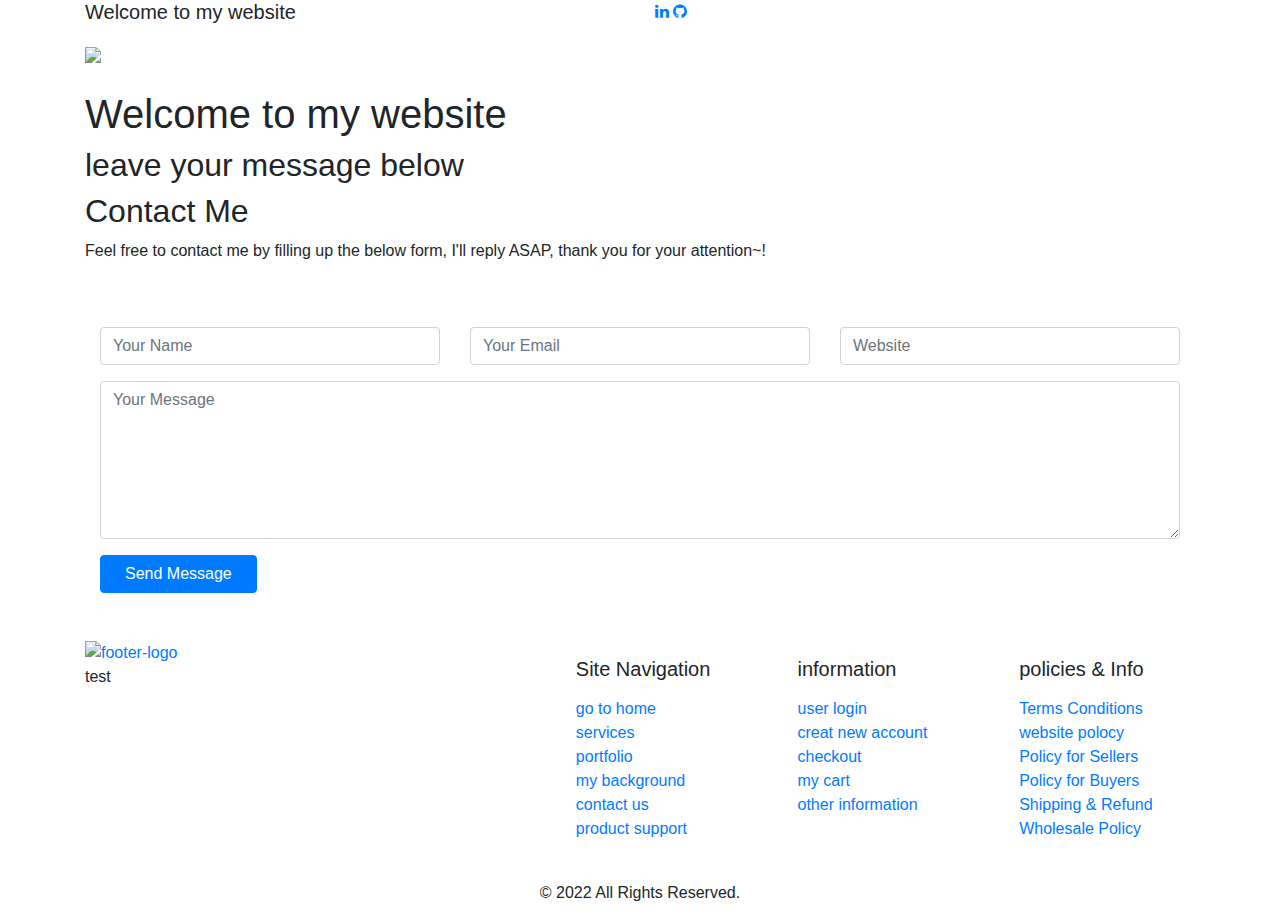
==== contact.html @ 8f7cdcd6 "Add main page html" ====
<!doctype html>
<html lang="en">
  <head>
    <!-- Required meta tags -->
    <meta charset="utf-8">
    <meta name="viewport" content="width=device-width, initial-scale=1, shrink-to-fit=no">
    <meta name="description" content="">
    <meta name="author" content="">
    <title>Personal Website</title>
    <!-- Bootstrap CSS -->
    <link rel="stylesheet" href="https://maxcdn.bootstrapcdn.com/bootstrap/4.0.0/css/bootstrap.min.css" integrity="sha384-Gn5384xqQ1aoWXA+058RXPxPg6fy4IWvTNh0E263XmFcJlSAwiGgFAW/dAiS6JXm" crossorigin="anonymous">
    <link href="https://fonts.googleapis.com/css?family=Montserrat:100,200,300,400,500,600,700" rel="stylesheet">
    <link href="https://cdnjs.cloudflare.com/ajax/libs/font-awesome/4.7.0/css/font-awesome.css" rel="stylesheet">
    <link rel="stylesheet" href="css/animate.css">
    <link rel="stylesheet" href="css/main.css">
    
  </head>
  <body>
   <div class="top-container">
    <div class="container">
        <div class="row">
          <!--Bootstrap grip-->
            <div class="col-sm-6 col-5 col1">
                <h5>Welcome to my website</h5>
            </div>
            <div class="col-sm-6 col-7 col2">
                <div class="row">
                   <div class="col-sm-12">
                    <!--Icon from https://fontawesome.com/v4/icons/-->
                      <a href="https://www.linkedin.com/in/paul-wong-0177a5204/" title="linkedin"><i class="fa fa-linkedin" aria-hidden="true"></i></a>
                      <a href="https://github.com/PaulWong1018"><i class="fa fa-github" aria-hidden="true" title="github"></i></a>
                   </div>
                </div>
            </div>
        </div>
    </div>
   </div>
    <!-- Navigation -->
    <nav id="myHeader" class="header navbar navbar-expand-lg navbar-dark">
      <div class="container">
        <a class="navbar-brand" href="index.html"><img src="images/logo.png" alt="logo"></a>
        <button class="navbar-toggler" type="button" data-toggle="collapse" data-target="#navbarResponsive" aria-controls="navbarResponsive" aria-expanded="false" aria-label="Toggle navigation">
          <span class="navbar-toggler-icon"></span>
        </button>
        <div class="collapse navbar-collapse" id="navbarResponsive">
          <ul class="navbar-nav ml-auto">
            <li class="nav-item">
              <a class="nav-link" href="index.html">Home</a>
            </li>
            <li class="nav-item">
              <a class="nav-link" href="services.html">my services</a>
            </li>
            <li class="nav-item">
              <a class="nav-link" href="portfolio.html">portfolio</a>
            </li>
            <li class="nav-item">
              <a class="nav-link" href="myBackground.html">my background</a>
            </li>
            <li class="nav-item active">
              <a class="nav-link" href="contact.html">Contact
                <span class="sr-only">(current)</span>
              </a>
            </li>
          </ul>
        </div>
      </div>
    </nav>

    <header class="banner">
         <div class="gradient"></div>
          <div class="container">
              <div class="row">
                 <div class="col-sm-12 heading">
                    <h1 data-aos="fade-right" data-aos-delay="300">Welcome to my website</h1>
                    <h2 data-aos="fade-left" data-aos-delay="300">leave your message below</h2>
                 </div>  
              </div>
          </div>
    </header>

<!-- Contact section Start -->
<div id="contact">
  <div class="container">
  <h2>Contact Me</h2>
  <div class="row">
     <div class="col-md-12" data-aos="fade-up" data-aos-duration="800">
      <p>
        Feel free to contact me by filling up the below form, I'll reply ASAP, thank you for your attention~!
      </p>
     </div>
  </div>
     <div class="container py-5">
      <div class="row" data-aos="fade-up" data-aos-duration="800">
          <div class="col-md-12">
              <form>
                  <div class="form-group row">
                      <div class="col-sm-4">
                          <input type="text" class="form-control" placeholder="Your Name" required>
                      </div>
                          <div class="col-sm-4">
                          <input type="text" class="form-control" placeholder="Your Email" required>
                      </div>
                      <div class="col-sm-4">
                          <input type="text" class="form-control" placeholder="Website" required>
                      </div>
                  </div>
                  <div class="form-group row">
                      <div class="col-xs-12 col-md-12">
                          <textarea type="text" class="form-control" placeholder="Your Message" rows="6" required></textarea>
                      </div>
                  </div>
                  <button type="submit" class="btn btn-primary px-4">Send Message</button>
              </form>
          </div>
      </div>
     </div>
  </div>
</div>

<!-- Contact section End -->

<!-- Footer -->
<footer class="page-footer">
  <div class="gradient"></div>
    <!-- Footer Links -->
    <div class="container text-center text-md-left">

      <!-- Grid row -->
      <div class="row">

        <!-- Grid column -->
        <div class="col-lg-5 col-md-12 col-12 content">

          <!-- Content -->
          <a href="index.html"><img src="images/logo.png" alt="footer-logo"></a>
          <p>
            test
          </p>

        </div>
        <!-- Grid column -->

        <!-- Grid column -->
        <div class="col-lg-2 col-md-4 mx-auto">

          <!-- Links -->
          <h5 class="mt-3 mb-3">Site Navigation</h5>

          <ul class="list-unstyled">
            <li>
              <a href="index.html">go to home</a>
            </li>
            <li>
              <a href="services.html">services</a>
            </li>
            <li>
              <a href="portfolio.html">portfolio</a>
            </li>
            <li>
              <a href="myBackground.html">my background</a>
            </li>
            <li>
              <a href="contact.html">contact us</a>
            </li>
            <li>
              <a href="#!">product support</a>
            </li>
          </ul>
        </div>
        <!-- Grid column -->

        <!-- Grid column -->
        <div class="col-lg-2 col-md-4 mx-auto">

          <!-- Links -->
          <h5 class="mt-3 mb-3">information</h5>

          <ul class="list-unstyled">
            <li>
              <a href="#!">user login</a>
            </li>
            <li>
              <a href="#!">creat new account</a>
            </li>
            <li>
              <a href="#!">checkout</a>
            </li>
            <li>
              <a href="#!">my cart</a>
            </li>
            <li>
              <a href="#!">other information</a>
            </li>
          </ul>

        </div>
        <!-- Grid column -->

        <!-- Grid column -->
        <div class="col-lg-2 col-md-4 mx-auto">


          <!-- Links -->
          <h5 class="mt-3 mb-3">policies & Info</h5>

          <ul class="list-unstyled">
            <li>
              <a href="#!">Terms Conditions</a>
            </li>
            <li>
              <a href="#!">website polocy</a>
            </li>
            <li>
              <a href="#!">Policy for Sellers  </a>
            </li>
            <li>
              <a href="#!">Policy for Buyers</a>
            </li>
            <li>
              <a href="#!">Shipping & Refund </a>
            </li>
            <li>
              <a href="#!">Wholesale Policy</a>
            </li>
          </ul>

        </div>
        <!-- Grid column -->

      </div>
      <!-- Grid row -->

    </div>
    <!-- Footer Links -->
    <br/>
    <!-- Copyright -->
    <div class="footer-copyright text-center">
       <p>© 2022 All Rights Reserved.</p>
    </div>
    <!-- Copyright -->

</footer>
<!-- Footer -->

   
    <!-- jQuery first, then Popper.js, then Bootstrap JS -->
    <script src="https://code.jquery.com/jquery-3.2.1.slim.min.js" integrity="sha384-KJ3o2DKtIkvYIK3UENzmM7KCkRr/rE9/Qpg6aAZGJwFDMVNA/GpGFF93hXpG5KkN" crossorigin="anonymous"></script>
    <script src="https://cdnjs.cloudflare.com/ajax/libs/popper.js/1.12.9/umd/popper.min.js" integrity="sha384-ApNbgh9B+Y1QKtv3Rn7W3mgPxhU9K/ScQsAP7hUibX39j7fakFPskvXusvfa0b4Q" crossorigin="anonymous"></script>
    <script src="https://maxcdn.bootstrapcdn.com/bootstrap/4.0.0/js/bootstrap.min.js" integrity="sha384-JZR6Spejh4U02d8jOt6vLEHfe/JQGiRRSQQxSfFWpi1MquVdAyjUar5+76PVCmYl" crossorigin="anonymous"></script>
    <!-- Custom JavaScript -->
    <script src="js/animate.js"></script>
    <script src="js/custom.js"></script>
<script>
$('.carousel').carousel({
  interval: 2000
})
    
window.onscroll = function() {myFunction()};

var header = document.getElementById("myHeader");
var sticky = header.offsetTop;

function myFunction() {
  if (window.pageYOffset > sticky) {
    header.classList.add("sticky");
  } else {
    header.classList.remove("sticky");
  }
}
</script>
  </body>
</html>
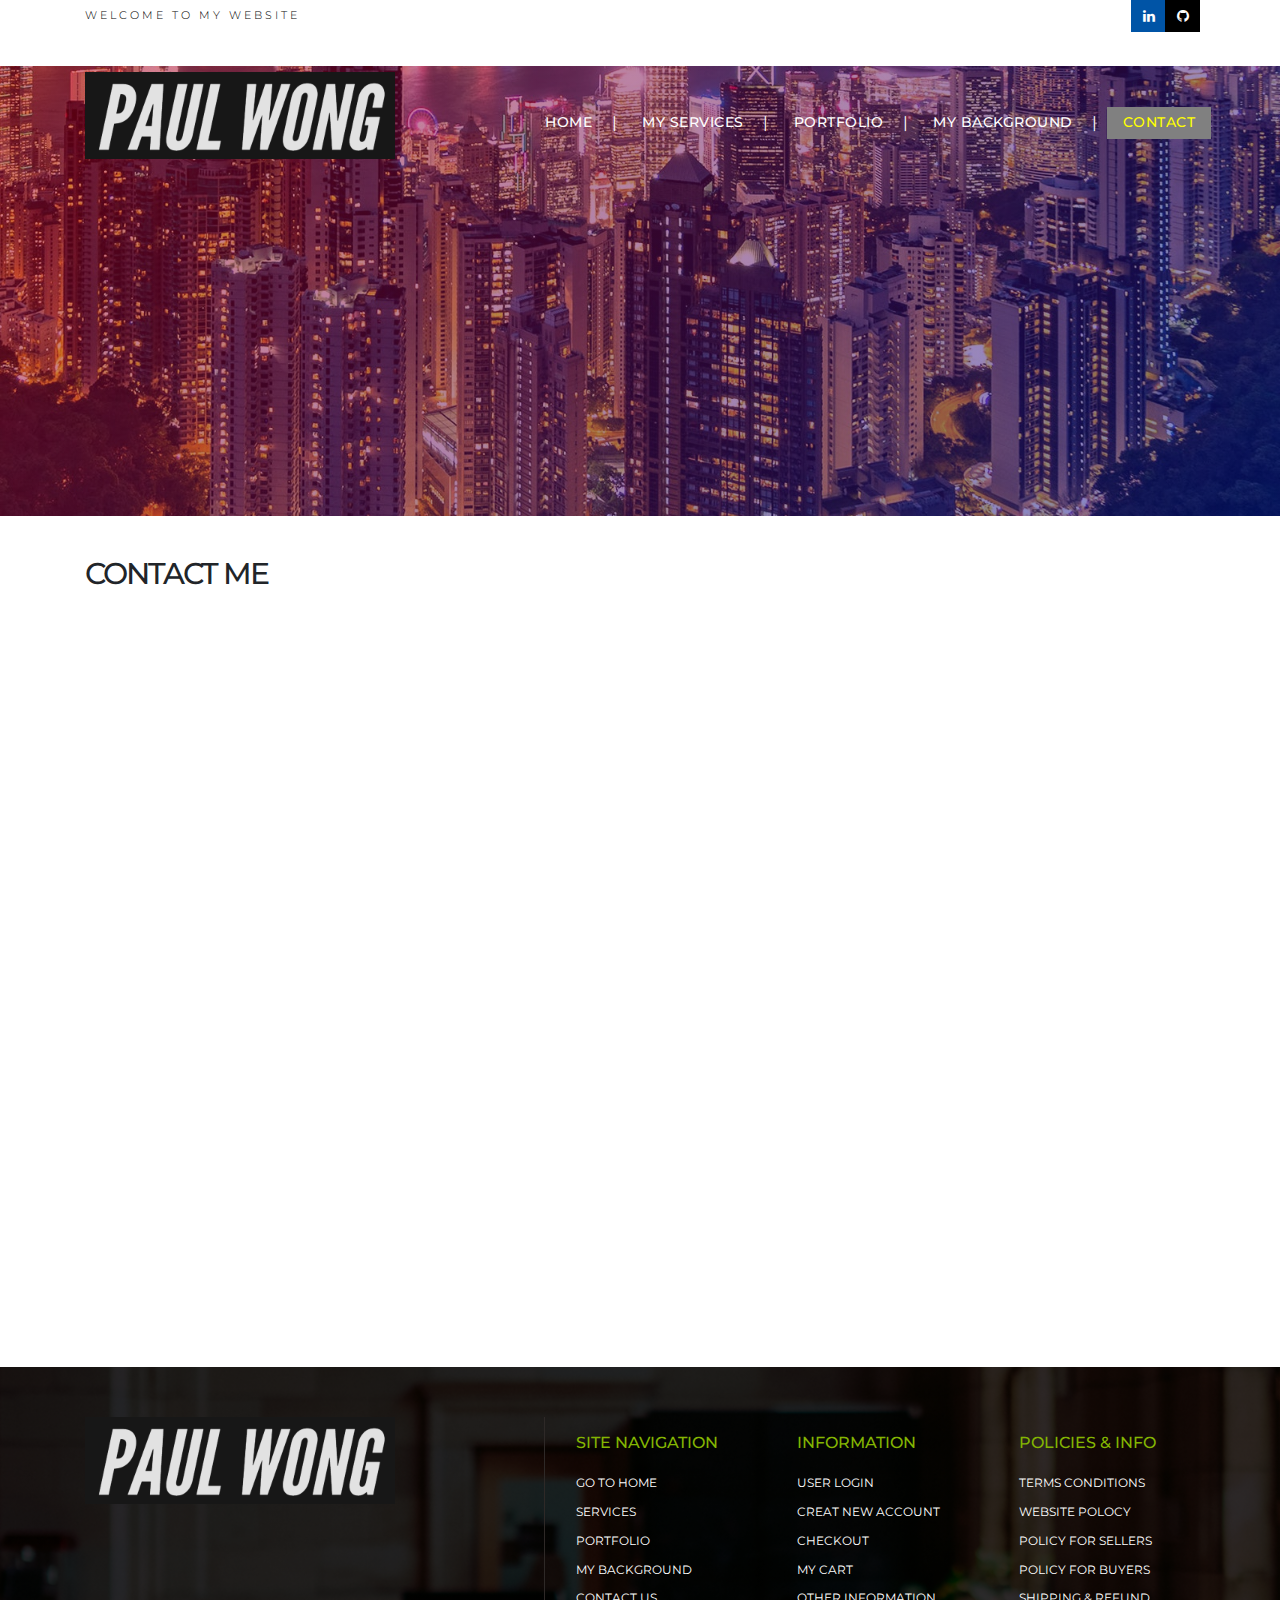
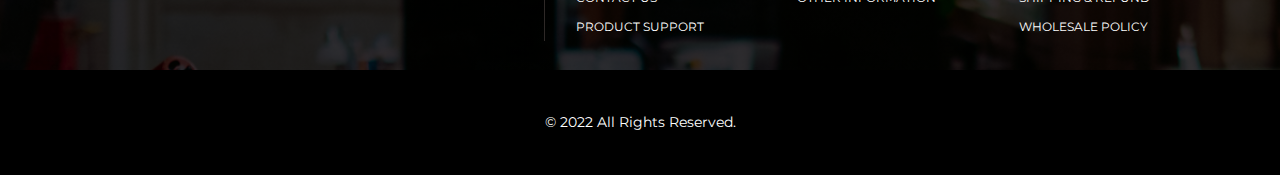
==== commit eeb9f823: "Add files via upload" ====
--- a/contact.html
+++ b/contact.html
@@ -133,9 +133,7 @@
 
           <!-- Content -->
           <a href="index.html"><img src="images/logo.png" alt="footer-logo"></a>
-          <p>
-            test
-          </p>
+          <p> </p>
 
         </div>
         <!-- Grid column -->
--- a/css/main.css
+++ b/css/main.css
@@ -0,0 +1,1478 @@
+*{-webkit-box-sizing:border-box;-moz-box-sizing:border-box;box-sizing:border-box}
+*:before,*:after{-webkit-box-sizing:border-box;-moz-box-sizing:border-box;box-sizing:border-box}
+body {width: 100%;margin: 0px;padding: 0px;font-size: 16px;line-height: 1.8;overflow-x: hidden;background-color: #fff;font-family: 'Montserrat', sans-serif;}
+body,
+html { height: 100%;}
+.btn:focus,.btn:active {outline: none !important;box-shadow: none;}
+h1,h2,h3,h4,h5,h6,ul {margin:0px;padding:0px}
+ul {list-style-type: none;margin: 0;padding: 0;display: block;}
+li { display: inline-block;}
+a {cursor: pointer;}
+a:hover {text-decoration: none;}
+textarea {resize: none;}
+::-webkit-input-placeholder { /* Chrome/Opera/Safari */
+  color: #fff;
+  font-weight: 300;
+  font-size:13px;
+  text-transform: uppercase;
+  font-style: normal;
+  font-family: 'Montserrat', sans-serif;
+}
+::-moz-placeholder { /* Firefox 19+ */
+  color: #fff;
+  font-weight: 300;
+  font-size:13px;
+  text-transform: uppercase;
+  font-style: normal;
+  font-family: 'Montserrat', sans-serif;
+}
+:-ms-input-placeholder { /* IE 10+ */
+  color: #fff;
+  font-weight: 300;
+  font-size:13px;
+  text-transform: uppercase;
+  font-style: normal;
+  font-family: 'Montserrat', sans-serif;
+}
+:-moz-placeholder { /* Firefox 18- */
+  color: #fff;
+  font-weight: 300;
+  font-size:13px;
+  text-transform: uppercase;
+  font-style: normal;
+  font-family: 'Montserrat', sans-serif;
+}
+::placeholder {
+  color: #fff;
+  font-weight: 300;
+  font-size:13px;
+  text-transform: uppercase;
+  font-style: normal;
+  font-family: 'Montserrat', sans-serif;
+}
+/*==============================
+      // Nav-bar Styles //
+==============================*/
+nav {z-index: 999;transition: all 0.3s;}
+.navbar {padding: 50px 0;z-index: 9999;}
+.navbar-brand {margin-top: -15px;}
+.navbar-dark .navbar-nav .active>.nav-link {color: rgb(255, 255, 0); background: grey;}
+.navbar-expand-lg .navbar-nav .nav-link {color: #fff;font-size: 14px;padding-right: 25px;padding-left: 25px;padding: .2rem 1rem;font-weight: 500;text-transform: uppercase;}
+.navbar-dark .navbar-nav .nav-link:hover {color: rgb(255, 255, 0);}
+.navbar-dark .navbar-nav .active:after {display: none;}
+.navbar-dark .navbar-nav li:last-child:after { display: none;}
+.navbar-dark .navbar-nav li:last-child {margin-right: -25px;}
+.navbar-expand-lg .navbar-nav li {position: relative;padding: 0 9px;letter-spacing: 0.5px;}
+.navbar-expand-lg .navbar-nav li:after {
+    content: ' \007C';
+    color: #fff;
+    float: right;
+    position: absolute;
+    top: 2px;
+    right: 0;
+}
+.sticky {
+    position: fixed;
+    top: 0;
+    width: 100%;
+    -webkit-transition: all .3s ease-in-out;
+    -moz-transition: all .3s ease-in-out;
+    -ms-transition: all .3s ease-in-out;
+    -o-transition: all .3s ease-in-out;
+    transition: all .3s ease-in-out;
+}
+
+/*sticky nav-bar background color*/
+
+.sticky {
+    background: #171717;
+    padding: 15px 0;
+}
+.top-container {
+    z-index: 99;
+    position: relative;
+    background-color: #ffffff;
+}
+select {
+  -webkit-appearance: none;
+  -moz-appearance: none;
+  appearance: none;
+  /* Some browsers will not display the caret when using calc, so we put the fallback first */ 
+  background: url("http://cdn1.iconfinder.com/data/icons/cc_mono_icon_set/blacks/16x16/br_down.png") white no-repeat 98.5% !important; /* !important used for overriding all other customisations */
+  background: url("http://cdn1.iconfinder.com/data/icons/cc_mono_icon_set/blacks/16x16/br_down.png") white no-repeat calc(100% - 10px) !important; /* Better placement regardless of input width */
+}
+.col1 {text-align: left;}
+.col2 {text-align: right;}
+.top-container .col1 h5 {font-weight: 300;color: #000000;font-size: 11px;padding: 9px 0;letter-spacing: 3px;text-transform: uppercase;}
+.top-container .col2 .fa {width: 35px;height: 32px;vertical-align: middle;text-align: center;color: #fff;font-size: 14px;padding: 9px 0;margin-right: -5px;}
+
+.top-container .col2 .fa-linkedin {background: #0054a6;}
+.top-container .col2 .fa-linkedin:hover {background: #93c6f8;}
+
+.top-container .col2 .fa-github {background: #000000;}
+.top-container .col2 .fa-github:hover {background: #888}
+/*==============================
+      // carousel Styles //
+==============================*/
+header .carousel {margin-top: -177px;}
+header .carousel-item img {
+    height: 840px;
+    width: 100%;
+    min-height: 300px;
+    z-index: 9;
+    object-fit: cover;
+    background-repeat: no-repeat;
+    background-position: bottom;
+    -webkit-background-size: cover;
+    -moz-background-size: cover;
+    -o-background-size: cover;
+    background-size: cover;
+    position: relative;
+}
+header .gradient {
+    background: -moz-linear-gradient(-45deg, rgba(191,0,25,0.5) 0%, rgba(0,21,158,0.5) 100%);
+    background: -webkit-linear-gradient(-45deg, rgba(191,0,25,0.5) 0%,rgba(0,21,158,0.5) 100%);
+    background: linear-gradient(135deg, rgba(191,0,25,0.5) 0%,rgba(0,21,158,0.5) 100%);
+    filter: progid:DXImageTransform.Microsoft.gradient( startColorstr='#80bf0019', endColorstr='#8000159e',GradientType=1 );
+    position: absolute;
+    z-index: 99;
+    width: 100%;
+    height: 100%;
+    top: 0;
+    left: 0;
+}
+header {
+    width: 100%;
+    height: auto;
+    position: relative;
+}
+header .carousel-indicators .active {
+    background-color: #57ba44;
+}
+header .carousel-caption  {
+    position: absolute;
+    top: 60%;
+    bottom: 0;
+    left: 0;
+    right: 0;
+    width: 50%;
+    height: 100%;
+    margin: auto;
+    z-index: 999;
+}
+header .carousel-indicators {bottom: 40px;}
+header .carousel-indicators li {
+    width: 50px;
+    height: 9px;
+    margin-right: 7px;
+    margin-left: 7px;
+    background-color: #fff;
+}
+header .carousel-item h3 {
+    display: inline-block;
+    font-size: 20px;
+    padding: 15px 50px;
+    margin-bottom: 20px;
+    text-transform: uppercase;
+    background: -moz-linear-gradient(-45deg, rgba(255,0,4,0.4) 0%, rgba(0,6,186,0.4) 100%);
+    background: -webkit-linear-gradient(-45deg, rgba(255,0,4,0.4) 0%,rgba(0,6,186,0.4) 100%);
+    background: linear-gradient(135deg, rgba(255,0,4,0.4) 0%,rgba(0,6,186,0.4) 100%);
+    filter: progid:DXImageTransform.Microsoft.gradient( startColorstr='#66ff0004', endColorstr='#660006ba',GradientType=1 );
+}
+header .carousel-item h1 {font-size: 46px;font-weight: 700;letter-spacing: -2px;padding-bottom: 15px;text-transform: uppercase;}
+header .carousel-item h2 {font-size: 28px;font-weight: 500;letter-spacing: 1px;padding-bottom: 30px;text-transform: uppercase;}
+header .carousel-item h5 {font-size: 15px;font-weight: 400;letter-spacing: 0.5px;line-height: 30px;padding-bottom: 35px;}
+header .btn-primary {
+    color: #2e3192;
+    font-weight: 700;
+    font-size: 18px;
+    padding: 15px 35px;
+    border-radius: 100px;
+    background-color: #ffffff;
+    border-color: #ffffff;
+    border: 2px solid #fff;
+    text-transform: uppercase;
+}
+header .btn-primary:hover {
+    color: #ff0;
+    border-color: #ff0;
+    background-color: transparent;
+    border: 2px solid #ff0;
+}
+.btn-primary:not(:disabled):not(.disabled):active {
+    color: #000;
+    background-color: transparent;
+    border-color: transparent;
+}
+
+/*==============================
+      // About Styles //
+==============================*/
+.about {width: 100%;height: auto;padding-top: 50px;}
+.about .icon {text-transform: uppercase;text-align: center;}
+.about .heading {text-transform: uppercase;text-align: center;padding-bottom: 20px;}
+.about .heading h3 {font-size: 34px;font-weight: 700;letter-spacing: -1.5px;padding-bottom: 15px;}
+.about .heading h4 {font-size: 16px;font-weight: 500;letter-spacing: 0.5px;padding-bottom: 60px;}
+.about .icon .fa {
+    color: #2cbf84;
+    font-size: 60px;
+    background: #fff;
+    width: 100px;
+    height: 100px;
+    border-radius: 100px;
+    text-align: center;
+}
+.about .icon { 
+    padding: 1px; 
+    border-radius: 50%; 
+    margin-bottom: 30px;
+    display: inline-block;
+    background: -moz-linear-gradient(-45deg, rgba(63,255,0,0.8) 0%, rgba(0,255,150,0.8) 100%);
+    background: -webkit-linear-gradient(-45deg, rgba(63,255,0,0.8) 0%,rgba(0,255,150,0.8) 100%);
+    background: linear-gradient(135deg, rgba(63,255,0,0.8) 0%,rgba(0,255,150,0.8) 100%);
+    filter: progid:DXImageTransform.Microsoft.gradient( startColorstr='#cc3fff00', endColorstr='#cc00ff96',GradientType=1 );
+}
+.about .fa-send:before, .fa-paper-plane:before {
+    content: "\f1d8";
+    line-height: 100px;
+}
+.about .col1,.about .col2,.about .col3 {width: 100%;height: 265px;}
+.about .col2 .inner-content h3,.about .col2 .inner-content p {color: #ffffff;}
+.about .col2 .fa {color: #ffffff;}
+.about .col2 {
+    width: 100%;
+    height: 305px;
+    margin-top: -20px;
+    margin-bottom: -20px;
+    background: rgb(235,81,107);
+    background: -moz-linear-gradient(-45deg, rgb(235,81,107) 0%, rgb(96,113,236) 100%);
+    background: -webkit-linear-gradient(-45deg, rgb(235,81,107) 0%,rgb(96,113,236) 100%);
+    background: linear-gradient(135deg, rgb(235,81,107) 0%,rgb(96,113,236) 100%);
+    filter: progid:DXImageTransform.Microsoft.gradient( startColorstr='#eb516b', endColorstr='#6071ec',GradientType=1 );
+}
+.about .heading {text-align: center;}
+.about .row:nth-child(2) {
+    border: 1px solid #dbdbdb;
+}
+.about .box1 {
+    width: 100%;
+    height: 265px;
+    padding-top: 45px;
+}
+.about .fa {color: #0054a6;font-size: 30px;}
+.about .fa-code {font-size: 33px;}
+.about .inner-content {width: 100%; height: 265px;text-align: left; padding-top: 40px;padding-bottom: 60px;}
+.about .inner-content h3 {color: #0054a6;font-size: 30px;font-weight: 500; text-transform: uppercase;padding-bottom: 10px;}
+.about .inner-content p {font-size: 16px;font-weight: 400;color: #737373;padding-right: 10px;}
+/*==============================
+      // Blog Styles //
+==============================*/
+.blog {
+    width: 100%;
+    height: auto;
+    padding-top: 100px;
+    padding-bottom: 90px;
+}
+.blog .heading {text-align: center; text-transform: uppercase;}
+.blog .heading h3 {font-size: 34px;font-weight: 700;letter-spacing: -1.5px;padding-bottom: 15px;}
+.blog .heading h4 {font-size: 16px;font-weight: 500;letter-spacing: 0.5px;padding-bottom: 60px;}
+.blog .img-thumbnail {
+    padding: 0;
+    width: 100%;
+    height: auto;
+    object-fit: cover;
+    border: none;
+    position: relative;
+    border-radius: 0;
+}
+.blog .text-block {
+    position: absolute;
+    top: 20px;
+    left: 15px;
+    color: white;
+    padding-left: 25px;
+    padding-right: 25px;
+    background: -moz-linear-gradient(-45deg, rgba(179,255,0,0.7) 0%, rgba(27,152,151,0.7) 100%);
+    background: -webkit-linear-gradient(-45deg, rgba(179,255,0,0.7) 0%,rgba(27,152,151,0.7) 100%);
+    background: linear-gradient(135deg, rgba(179,255,0,0.7) 0%,rgba(27,152,151,0.7) 100%);
+    filter: progid:DXImageTransform.Microsoft.gradient( startColorstr='#b3b3ff00', endColorstr='#b31b9897',GradientType=1 );
+}
+.blog .text-block h4 {
+    font-size: 13px;
+    text-transform: uppercase;
+    padding: 15px 5px;
+    font-weight: 500;
+    letter-spacing: 1px;
+}
+.blog .row:nth-child(2) {
+    padding-bottom: 70px;
+}
+.blog .text-block h4 a {
+    color: #fff;
+}
+.blog .blog-column1 h5 {
+    font-size: 19px;
+    padding-bottom: 20px;
+    line-height: 27px;
+    margin-top: -4px;
+    font-weight: 500;
+}
+.blog .blog-column1 h5 a {
+    color: #000;
+}
+.blog .blog-column1 p {
+    color: #a8a8ad;
+    font-size: 14px;
+    font-weight: 400;
+}
+.blog .blog-column1 .btn-primary {
+    color: #002fc8;
+    font-size: 14px;
+    font-weight: 500;
+    padding: 0;
+    border-color: transparent;
+    background-color: transparent;
+}
+.blog .blog-column1 .btn-primary:hover {color: #002fc8;}
+.btn-primary:not(:disabled):not(.disabled):active:focus {box-shadow: none;}
+.blog .image-one  {
+    overflow: hidden;
+}
+.blog .image-one img{
+    -moz-transition: all 0.3s;
+    -webkit-transition: all 0.3s;
+    transition: all 0.3s;
+    }
+.blog .image-one img:hover{
+    -moz-transform: scale(1.1); -webkit-transform: scale(1.1); transform: scale(1.1);
+}
+
+/*==============================
+      // Portfolio Styles //
+==============================*/
+.portfolio {
+    width: 100%;
+    height: auto;
+    padding-top: 70px;
+    padding-bottom: 80px;
+    margin-bottom: 60px;
+    position: relative;
+    background-image: url("../images/portfolio-bg.jpg");
+    background-repeat: no-repeat;
+    background-position: center;
+    background-size: cover;
+}
+.portfolio .main-content {padding-left: 50px;padding-right: 50px;}
+.portfolio .gradient {
+    top: 0;
+    left: 0;
+    width: 100%;
+    height: 100%;
+    position: absolute;
+    background: -moz-linear-gradient(-45deg, rgba(193,45,73,0.8) 0%, rgba(54,83,205,0.8) 100%);
+    background: -webkit-linear-gradient(-45deg, rgba(193,45,73,0.8) 0%,rgba(54,83,205,0.8) 100%);
+    background: linear-gradient(135deg, rgba(193,45,73,0.8) 0%,rgba(54,83,205,0.8) 100%);
+    filter: progid:DXImageTransform.Microsoft.gradient( startColorstr='#ccc12d49', endColorstr='#cc3653cd',GradientType=1 );   
+}
+.portfolio .other .img-fluid {width: 100%;height: 555px;}
+.portfolio .img-thumbnail {padding: 0;background-color: #fff;border: none;border-radius: 0;object-fit: cover;max-width: 100%;height: auto;}
+.portfolio .overlay img {
+    width: 20%;
+    position: absolute;
+    bottom: 0;
+    right: 0;
+    background: #000;
+}
+
+.portfolio .img-fluid {
+    margin-bottom: 30px;
+}
+.portfolio button {
+    background: #e1e1e1;
+    color: #000;
+    font-family: Sans-serif;
+    font-size: 16px;
+    text-transform: uppercase;
+    padding: 10px 35px;
+    font-weight: 200;
+    line-height: 35px;
+    text-align: center;
+    border: 1px solid #e5e5e5;
+    border-radius: 0;
+    transition: all 0.3s ease 0s;
+}
+.portfolio .load-more {
+    text-align: center;
+    padding-top: 50px;
+}
+.portfolio button:hover {
+    background: #f7eb00;
+    color: #000;
+    border-color: #f7eb00;
+}
+
+.portfolio .box {
+    position: relative;
+    padding: 0;
+}
+
+.portfolio .img-fluid {
+    display: block;
+    width: 100%;
+    height: auto;
+}
+
+.portfolio .box:hover .overlay {
+    opacity: 1;
+}
+.portfolio .text span {display: block;}
+.portfolio .overlay {
+    position: absolute;
+    top: 0;
+    bottom: 0;
+    left: 0;
+    right: 0;
+    height: 92.6%;
+    width: 100%;
+    opacity: 0;
+    transition: .5s ease;
+    background: -moz-linear-gradient(-45deg, rgba(0,0,0,0.7) 0%, rgba(0,0,0,0.7) 100%);
+    background: -webkit-linear-gradient(-45deg, rgba(0,0,0,0.7) 0%,rgba(0,0,0,0.7) 100%);
+    background: linear-gradient(135deg, rgba(0,0,0,0.7) 0%,rgba(0,0,0,0.7) 100%);
+    filter: progid:DXImageTransform.Microsoft.gradient( startColorstr='#b3000000', endColorstr='#b3000000',GradientType=1 );
+    display: flex;
+    align-items: center;
+    justify-content: center;
+}
+.portfolio .other .overlay {
+    height: 94.8%;
+    width: 92.2%;
+}
+.portfolio .other1 .overlay {
+    height: 92.2%;
+    width: 95%;
+}
+.portfolio .text {
+    color: white;
+    font-size: 16px;
+    font-weight: 400;
+    text-align: center;
+    letter-spacing: 0.5px;
+    position: absolute;
+} 
+.portfolio h4 {
+    font-size: 15px;
+    color: #8d8d8d;
+    font-weight: 500;
+    line-height: 28px;
+    padding-bottom: 60px;
+}
+.portfolio .other1 .overlay img {
+    width: 15%;
+}
+.modal {z-index: 99999;}
+.modal-backdrop.show {
+    opacity: .8;
+}
+.modal-backdrop {z-index: 9999;}
+
+
+.portfolio .heading {color: #fff; text-align: left; text-transform: uppercase;}
+.portfolio .heading h3 {font-size: 38px;font-weight: 700;letter-spacing: -1.5px;padding-bottom: 10px;}
+.portfolio .heading h4 {font-size: 22px;font-weight: 500;letter-spacing: 0.5px;padding-bottom: 50px;color: #ffffff;}
+
+.portfolio .carousel-control-prev {left: -109px;}
+.portfolio .carousel-control-next {right: -109px;}
+.portfolio .carousel-control-next, .carousel-control-prev {top: 0;opacity: 1;color: #000;}
+.portfolio .fa {padding: 8px 12px;background: #fff;}
+.portfolio .carousel-inner .carousel-item.active,
+.portfolio .carousel-inner .carousel-item-next,
+.portfolio .carousel-inner .carousel-item-prev {
+  display: flex;
+}
+
+.portfolio .carousel-inner .carousel-item-right.active,
+.portfolio .carousel-inner .carousel-item-next {
+  transform: translateX(25%);
+}
+
+.portfolio .carousel-inner .carousel-item-left.active, 
+.portfolio .carousel-inner .carousel-item-prev {
+  transform: translateX(-25%);
+}
+  
+.portfolio .carousel-inner .carousel-item-right,
+.portfolio .carousel-inner .carousel-item-left{ 
+  transform: translateX(0);
+  
+}
+.portfolio .box .img-fluid {
+    display: block;
+    width: 100%;
+    height: 380px;
+    object-fit: cover;
+}
+/*==============================
+      // Subscribe Styles //
+==============================*/
+.Subscribe {width: 100%;height: auto;color: #000;padding-bottom: 89px;}
+.Subscribe .main {border: 1px solid #c4c4c4; padding: 60px 0;background: #f5f5f5;}
+.Subscribe form {float: left;}
+.Subscribe .heading h3 {
+    font-size: 38px;
+    font-weight: 500;
+    line-height: 67px;
+    padding-right: 18px;
+    text-align: right;
+}
+.Subscribe .Subscribe {padding: 55px 0;}
+.Subscribe .form-control {
+    margin-bottom: 19px;
+    font-size: 14px;
+    border-radius: 0;
+    font-style: italic;
+    padding: 10px 10px;
+}
+.Subscribe .input-group {padding: 7px 0;}
+.Subscribe .btn-info {
+    width: 170px;
+    height: 56px;
+    text-align: center;
+    text-transform: uppercase;
+    letter-spacing: 0.5px;
+    color: #fff;
+    font-size: 19px;
+    border-radius: 0;
+    font-weight: 500;
+    border: none;
+    background: rgb(132,181,0);
+    background: -moz-linear-gradient(-45deg, rgba(132,181,0,1) 0%, rgba(0,197,199,1) 100%);
+    background: -webkit-linear-gradient(-45deg, rgba(132,181,0,1) 0%,rgba(0,197,199,1) 100%);
+    background: linear-gradient(135deg, rgba(132,181,0,1) 0%,rgba(0,197,199,1) 100%);
+    filter: progid:DXImageTransform.Microsoft.gradient( startColorstr='#84b500', endColorstr='#00c5c7',GradientType=1 );
+}
+.Subscribe .btn-info:hover {
+    color: #fff;
+    background-color: transparent;
+    border-color: rgba(255, 255, 255, 0.35);
+    border: none;
+}
+.Subscribe .btn-info:not(:disabled):not(.disabled):active {
+    color: #2cbf84;
+    background-color: transparent;
+    border-color: #2cbf84;
+}
+.Subscribe input {
+    font-size: 12px;
+    width: 290px;
+    height: 56px;
+    padding: 0 18px;
+    border: none;
+    color: #fff;
+    background: #000;
+}
+
+/*==============================
+      // Footer Styles //
+==============================*/
+footer {
+    width: 100%;
+    height: auto;
+    color: #fff;
+    position: relative;
+    padding-top: 50px;
+    background-image: url("../images/footer-bg.jpg");
+    background-repeat: no-repeat;
+    background-size: cover;
+    background-position: center;
+}
+footer img {padding-bottom: 30px;}
+footer .content {border-right: 1px solid #2e2927;}
+footer .content p {font-size: 14px;font-weight: 200;letter-spacing: 0.5px;padding-right: 50px;}
+footer  h5 {color: #83b502; text-transform: uppercase;font-size: 16px;}
+footer  ul>li {display: block;}
+footer  ul>li a {color: #fff;font-size: 12px; text-transform: uppercase;font-size: 12px;}
+footer  ul>li a:hover {color: #ff0;}
+footer .gradient {
+    background: -moz-linear-gradient(-45deg, rgba(0,0,0,0.8) 0%, rgba(0,0,0,0.8) 100%);
+    background: -webkit-linear-gradient(-45deg, rgba(0,0,0,0.8) 0%,rgba(0,0,0,0.8) 100%);
+    background: linear-gradient(135deg, rgba(0,0,0,0.8) 0%,rgba(0,0,0,0.8) 100%);
+    filter: progid:DXImageTransform.Microsoft.gradient( startColorstr='#cc000000', endColorstr='#cc000000',GradientType=1 );
+    position: absolute;
+    width: 100%;
+    height: 100%;
+    top: 0;
+    left: 0;
+}
+footer .footer-copyright {position: relative; width: 100%;height: auto;background: black;}
+footer .footer-copyright p {color: #fff;font-size: 14px;padding: 40px 0;}
+footer .footer-copyright a {color: #ffff00;border-bottom: 1px solid #ffff00;}
+/*==============================
+      // Banner Styles //
+==============================*/
+.banner {
+    width: 100%;
+    height: 450px;
+    display: flex;
+    position: relative;
+    align-items: flex-end;
+    padding-bottom: 120px;
+    background-size: cover;
+    background-position: center;
+    background-repeat: no-repeat;
+    margin-top: -148px;
+    background-image: url(../images/banner-1.jpg);
+}
+.banner .heading {
+    color: #fff;
+    z-index: 999;
+    text-align: center;
+}
+.banner .heading h1 {font-size: 46px;font-weight: 700;letter-spacing: -2px;padding-bottom: 15px;text-transform: uppercase;}
+.banner .heading h2 {font-size: 28px;font-weight: 500;letter-spacing: 1px;padding-bottom: 30px;text-transform: uppercase;}
+.banner .gradient {
+    background: -moz-linear-gradient(-45deg, rgba(191,0,25,0.5) 0%, rgba(0,21,158,0.5) 100%);
+    background: -webkit-linear-gradient(-45deg, rgba(191,0,25,0.5) 0%,rgba(0,21,158,0.5) 100%);
+    background: linear-gradient(135deg, rgba(191,0,25,0.5) 0%,rgba(0,21,158,0.5) 100%);
+    filter: progid:DXImageTransform.Microsoft.gradient( startColorstr='#80bf0019', endColorstr='#8000159e',GradientType=1 );
+    position: absolute;
+    width: 100%;
+    height: 100%;
+    top: 0;
+    left: 0;
+    z-index: 9;
+}
+/*==============================
+      // About Styles //
+==============================*/
+#about-us {
+    border-bottom: 1px solid gray;
+    padding-top: 100px;
+    padding-bottom: 100px;
+    background-color: #fff;
+}
+#about-us h3 {font-size: 44px;padding-bottom: 65px;text-transform: uppercase;font-weight: 400;    letter-spacing: -2px;}
+#about-us p {
+    margin: 0;
+    color: #8d8d8d;
+    font-size: 16px;
+    line-height: 25px;
+    letter-spacing: 0.5px;
+    text-align: left;
+    font-weight: 400;
+    margin-bottom: 200px;
+}
+#about-us .image {
+    float: left;
+    width: 478px;
+    height: 394px;
+    shape-margin:20px;
+    margin-right: 50px;
+    margin-bottom: 52px;
+}
+#about-us .thumbnail {padding: 0;border: none;border-radius: 0;object-fit: cover;}#about-us {
+    border-bottom: 1px solid gray;
+    padding-bottom: 100px;
+    background-color: #fff;
+}
+#about-us p {
+    margin: 0;
+    color: #969696;
+    font-size: 15px;
+    line-height: 25px;
+    letter-spacing: 0.5px;
+    text-align: left;
+    font-weight: 400;
+    margin-bottom: 200px;
+}
+#about-us .image {
+    float: left;
+    width: 547px;
+    height: 458px;
+    shape-margin: 20px;
+    margin-right: 50px;
+    margin-bottom: 40px;
+}
+#about-us .thumbnail {padding: 0;border: none;border-radius: 0;object-fit: cover;}
+/*==============================
+      // Blog Styles //
+==============================*/
+.blog-page {
+    width: 100%;
+    height: auto;
+    padding-top: 60px;
+    padding-bottom: 200px;
+}
+.blog-page .heading {text-align: left; text-transform: uppercase;}
+.blog-page h2 {font-size: 30px;padding-bottom: 30px;text-transform: capitalize;font-weight: 500;letter-spacing: -1px;}
+.blog-page hr {background: #e8cbd3; margin-bottom: 60px;}
+.blog-page .img-thumbnail {
+    padding: 0;
+    width: 100%;
+    height: auto;
+    object-fit: cover;
+    border: none;
+    position: relative;
+    border-radius: 0;
+}
+.blog-page .text-block {
+    position: absolute;
+    top: 20px;
+    left: 15px;
+    color: white;
+    padding-left: 25px;
+    padding-right: 25px;
+    background: -moz-linear-gradient(-45deg, rgba(179,255,0,0.7) 0%, rgba(27,152,151,0.7) 100%);
+    background: -webkit-linear-gradient(-45deg, rgba(179,255,0,0.7) 0%,rgba(27,152,151,0.7) 100%);
+    background: linear-gradient(135deg, rgba(179,255,0,0.7) 0%,rgba(27,152,151,0.7) 100%);
+    filter: progid:DXImageTransform.Microsoft.gradient( startColorstr='#b3b3ff00', endColorstr='#b31b9897',GradientType=1 );
+}
+.blog-page .text-block h4 {
+    font-size: 13px;
+    text-transform: uppercase;
+    padding: 15px 5px;
+    font-weight: 500;
+    letter-spacing: 1px;
+}
+.blog-page .image-one {
+    padding-bottom: 40px;
+}
+.blog-page .text-block h4 a {
+    color: #fff;
+}
+.blog-page .blog-column1 h5 {
+    font-size: 19px;
+    padding-bottom: 20px;
+    line-height: 27px;
+    margin-top: -4px;
+    font-weight: 500;
+}
+.blog-page .blog-column1 h5 a {
+    color: #000;
+}
+.blog-page .blog-column1 p {
+    color: #a8a8ad;
+    font-size: 14px;
+    font-weight: 400;
+}
+.blog-page .blog-column1 .btn-primary {
+    color: #002fc8;
+    font-size: 14px;
+    font-weight: 500;
+    padding: 0;
+    border-color: transparent;
+    background-color: transparent;
+}
+.blog-page .blog-column1 .btn-primary:hover {color: #002fc8;}
+.blog-page .btn-primary:not(:disabled):not(.disabled):active:focus {box-shadow: none;}
+.blog-page .image-one  {
+    overflow: hidden;
+}
+.blog-page .image-one img{
+    -moz-transition: all 0.3s;
+    -webkit-transition: all 0.3s;
+    transition: all 0.3s;
+    }
+.blog-page .image-one img:hover{
+    -moz-transform: scale(1.1); -webkit-transform: scale(1.1); transform: scale(1.1);
+}
+.blog-page .pages {padding-top: 50px; text-align: left;}
+.blog-page .pages .btn-primary {
+    border-radius: 0; 
+    font-size: 14px;
+    width: 161px;
+    margin-right: 10px;
+    padding: 10px 0;
+    font-weight: 400;
+    text-transform: uppercase;
+    border: 2px solid #c80060;
+    background: #c80060;
+}
+.blog-page .pages .btn-primary:hover {color: #fff; background: #636363;border: 2px solid #636363;}
+
+/*==============================
+      // Contact Styles //
+==============================*/
+#contact {
+    padding-top: 0;
+    padding-bottom: 200px; 
+    text-align: center;
+}
+#contact h2 {font-size: 30px;padding: 40px 0; text-align: left;text-transform: uppercase;font-weight: 500;letter-spacing: -2px;}
+#contact .py-5 { width: 755px;}
+#contact input {height: 58px;}
+#contact p {
+    font-size: 16px;
+    text-align: left;
+    line-height: 36px;
+    color:  rgba(0, 0, 1, 0.54);
+    padding-bottom: 20px;
+}
+#contact .text-left {
+    padding-bottom: 10px;
+}
+#contact select {
+    width: 100%;
+    height: 52px;
+    color: #d3d0d0;
+    font-size: 12px;
+    padding: 0 8px;
+    cursor: pointer;
+    margin-bottom: 10px;
+}
+#contact .btn-primary {
+    color: #fff;
+    width: 163px;
+    font-size: 14px;
+    font-weight: 600;
+    background-color: #ff9700;
+    border-color: #ff9700;
+    height: 64px;
+    border-radius: 3px;
+    text-transform: uppercase;
+}
+#contact .form-group {padding: 0;}
+#contact .form-control {
+    border-radius: 0;
+    margin-bottom: 10px;
+    border: 2px solid #d3d3d3;
+}
+#contact input {
+    height: 63px;
+    border-radius: 0;
+    margin-bottom: 16px;
+    border: 2px solid #d3d3d3;
+}
+textarea.form-control {
+    height: auto;
+    margin-bottom: 15px;
+    padding: 20px 13px;
+}
+#contact ::-webkit-input-placeholder { /* Chrome/Opera/Safari */
+    color: #000;
+    font-style: italic;
+    font-size: 13px;
+    font-weight: 300;
+    text-transform: capitalize;
+}
+#contact ::-moz-placeholder { /* Firefox 19+ */
+    color: #000;
+    font-style: italic;
+    font-weight: 300;
+    font-size: 13px;
+    text-transform: capitalize;
+}
+#contact ::-ms-input-placeholder { /* IE 10+ */
+    color: #000;
+    font-style: italic;
+    font-weight: 300;
+    font-size: 13px;
+    text-transform: capitalize;
+}
+#contact ::-moz-placeholder { /* Firefox 18- */
+    color: #000;
+    font-weight: 300;
+    font-style: italic;
+    font-size: 13px;
+    text-transform: capitalize;
+}
+.form-control:focus {background-color: transparent;border-color: #acacac;box-shadow: none;}
+
+/*==============================
+      // blog_single Styles //
+==============================*/
+#blog-page .blog-heading1 {text-align: left; text-transform: uppercase;}
+#blog-page .blog-heading1 h2 {font-size: 30px;padding-bottom: 30px;text-transform: capitalize;font-weight: 500;letter-spacing: -1px;}
+#blog-page .blog-heading1 hr {background: #e8cbd3; margin-bottom: 60px;}
+#blog-page .blog-heading2 h6 {padding: 10px 0; text-transform: uppercase;letter-spacing: 1px; color: #cacaca; font-size: 12px;}
+#blog-page .blog-heading2 a {color: #cacaca;font-size: 14px}
+#blog-page figure img{
+    width: 100%;
+    height: 585px;
+    margin-bottom: 30px;
+    object-fit: cover;
+    background-position: center;
+    background-size: cover;
+    background-repeat: no-repeat;
+}
+#blog-page .col-xs-12 {
+    margin-bottom: 10px;
+}
+#blog-page h4 {
+    color: #5d5d5d;
+    opacity: 0.8;
+    font-size: 17px;
+    font-weight: 400;
+}
+#blog-page h4 span {
+    font-weight: 600;
+    opacity: 1;
+}
+#blog-page .heading1 {
+    color: #000;
+    font-size: 39px;
+    font-weight: 400;
+    line-height: 51px;
+    padding: 40px 0;
+    font-family: 'Montserrat', sans-serif;
+}
+#blog-page .heading2 {
+    font-size: 39px;
+    font-weight: 500;
+    letter-spacing: -2px;
+    padding: 30px 0;
+    color: #363636;
+    text-transform: capitalize;
+    font-family: 'Montserrat', sans-serif;
+}
+#blog-page .social-links li {
+    width: 120px;
+    height: 32px;
+    color: white;
+    padding: 1px 0;
+    cursor: pointer;
+    font-weight: 300;
+    margin-right: 16px;
+    border-radius: 5px;
+    text-align: center;
+    display: inline-block;
+    list-style-type: none;
+    font-family: 'Hammersmith One', sans-serif;
+    
+}
+#blog-page .social-links {
+    text-align: right;
+}
+#blog-page .social-links li span {
+    font-size: 12px;
+    padding-left: 20px;
+}
+#blog-page .social-links li a{
+    color: white;
+    font-size: 12px;
+}
+#blog-page .break {
+    
+    display: block;
+}
+#blog-page .inner-contant p {
+    text-align: left;
+    color: #636363;
+}
+#blog-page .inner-contant p a {
+    border-bottom: 1px solid #ed1c24;
+    color: #ed1c24;
+}
+#blog-page .inner-contant p a:hover {
+    text-decoration: none;
+    border-bottom: none;
+    color: white;
+}
+#blog-page p {
+    font-size: 17px;
+    font-weight: 500;
+    padding-bottom: 25px;
+    text-align: left;
+}
+#blog-page p {
+    padding-bottom: 30px;
+}
+
+#blog-page {
+    width: 100%;
+    height: auto;
+    padding-top: 60px;
+    padding-bottom: 200px;
+}
+#blog-page .heading {text-align: left; text-transform: uppercase;}
+#blog-page .img-thumbnail {
+    padding: 0;
+    width: 100%;
+    height: auto;
+    object-fit: cover;
+    border: none;
+    position: relative;
+    border-radius: 0;
+}
+#blog-page .text-block {
+    position: absolute;
+    top: 20px;
+    left: 15px;
+    color: white;
+    padding-left: 25px;
+    padding-right: 25px;
+    background: -moz-linear-gradient(-45deg, rgba(179,255,0,0.7) 0%, rgba(27,152,151,0.7) 100%);
+    background: -webkit-linear-gradient(-45deg, rgba(179,255,0,0.7) 0%,rgba(27,152,151,0.7) 100%);
+    background: linear-gradient(135deg, rgba(179,255,0,0.7) 0%,rgba(27,152,151,0.7) 100%);
+    filter: progid:DXImageTransform.Microsoft.gradient( startColorstr='#b3b3ff00', endColorstr='#b31b9897',GradientType=1 );
+}
+#blog-page .text-block h4 {
+    font-size: 13px;
+    text-transform: uppercase;
+    padding: 15px 5px;
+    font-weight: 500;
+    letter-spacing: 1px;
+}
+#blog-page .image-one {
+    padding-bottom: 40px;
+}
+#blog-page .text-block h4 a {
+    color: #fff;
+}
+#blog-page .blog-column1 h5 {
+    font-size: 19px;
+    padding-bottom: 20px;
+    line-height: 27px;
+    margin-top: -4px;
+    font-weight: 500;
+}
+#blog-page .blog-column1 h5 a {
+    color: #000;
+}
+#blog-page .blog-column1 p {
+    color: #a8a8ad;
+    font-size: 14px;
+    font-weight: 400;
+    padding-bottom: 0;
+}
+#blog-page .blog-column1 .btn-primary {
+    color: #002fc8;
+    font-size: 14px;
+    font-weight: 500;
+    padding: 0;
+    border-color: transparent;
+    background-color: transparent;
+}
+#blog-page .blog-column1 .btn-primary:hover {color: #002fc8;}
+#blog-page .btn-primary:not(:disabled):not(.disabled):active:focus {box-shadow: none;}
+#blog-page .image-one  {
+    overflow: hidden;
+}
+#blog-page .image-one img{
+    -moz-transition: all 0.3s;
+    -webkit-transition: all 0.3s;
+    transition: all 0.3s;
+    }
+#blog-page .image-one img:hover{
+    -moz-transform: scale(1.1); -webkit-transform: scale(1.1); transform: scale(1.1);
+}
+#blog-page .inner-contant  {padding-top: 30px;padding-bottom: 20px;}
+/*==============================
+        portfolio-Page
+===============================*/
+#portfolio {
+    border-bottom: 1px solid #b2b2b2;
+    background-color: #fff;
+    padding-bottom: 200px;
+}
+#portfolio .img-fluid {
+    margin-bottom: 30px;
+}
+#portfolio button {
+    background: #e5e5e5;
+    color: #000;
+    font-family: Sans-serif;
+    font-size: 12px;
+    height: 50px;
+    text-transform: uppercase;
+    width: 135px;
+    font-weight: 500;
+    line-height: 35px;
+    text-align: center;
+    border: 0;
+    border-radius: 0;
+    transition: all 0.3s ease 0s;
+}
+#portfolio .load-more {
+    text-align: center;
+    padding-top: 50px;
+}
+#portfolio button:hover {
+    background: #000000;
+    color: #fff;
+}
+
+#portfolio .box {
+    position: relative;
+}
+
+#portfolio .img-fluid {
+    display: block;
+    width: 100%;
+    height: auto;
+}
+
+#portfolio .box:hover .overlay {
+    opacity: 1;
+}
+#portfolio .overlay {
+    position: absolute;
+    top: 0;
+    bottom: 0;
+    left: 15px;
+    right: 0;
+    height: 92%;
+    width: 92.5%;
+    opacity: 0;
+    transition: .5s ease;
+    background-color: rgba(0, 0, 0, 0.72);
+    display: flex;
+    align-items: center;
+    justify-content: center;
+}
+#portfolio .text {
+    color: white;
+    font-size: 16px;
+    font-weight: 400;
+    text-align: center;
+    letter-spacing: 0.5px;
+    position: absolute;
+} 
+#portfolio h4 {
+    font-size: 15px;
+    color: #8d8d8d;
+    font-weight: 500;
+    line-height: 28px;
+    padding-bottom: 60px;
+    padding-top: 60px;
+}
+
+
+#portfolio .overlay img {
+    width: 20%;
+    position: absolute;
+    bottom: 0;
+    right: 0;
+    background: #000;
+}
+/*==============================
+        SErvice-Page
+===============================*/
+.services {border-bottom: 1px solid gray;background-color: #fff;padding: 100px 0;}
+.services .fa-2x {font-size: 35px;float: right;line-height: 84px;}
+.services .card-body {padding: 0;}
+.services .card {border-radius: 0;margin-bottom: 75px;}
+.services .inner-content {padding: 50px;}
+.services h2 a {line-height: 80px;padding-left: 30px;color: #000;font-size: 23px;}
+.card-header {background-color: transparent;}
+.services p {
+    margin: 0;
+    color: #8d8d8d;
+    font-size: 14px;
+    line-height: 25px;
+    text-align: left;
+    font-weight: 300;
+    margin-bottom: 20px;
+}
+.services .image {
+    float: left;
+    width: 400px;
+    height: 300px;
+    shape-margin: 20px;
+    margin-right: 40px;
+}
+
+.services .thumbnail {padding: 0;border: none;border-radius: 0;object-fit: cover;}
+/*==============================================
+            Media Queries Styles
+===============================================*/
+/*== 1920px Media Queries Styles ==*/
+@media screen and (max-width: 1920px) {
+    header .carousel-item img {height: 950px;}
+}
+/*== 1440px Media Queries Styles ==*/
+@media screen and (max-width: 1440px) {
+    header .carousel-caption {width: 70%;}   
+    header .carousel-item img {height:800px;}
+}
+/*== 1024px Media Queries Styles ==*/
+@media screen and (max-width: 1024px) {
+    .navbar {padding: 30px 0;}
+    .navbar-expand-lg .navbar-nav li:after{top: 0px;}
+    .sticky {padding: 15px 0;}
+    .navbar-expand-lg .navbar-nav .nav-link{font-size: 12px;}
+    header .carousel-item img {height: 640px;}
+    header .carousel-item h3{font-size: 16px;padding: 15px 40px;letter-spacing: 0.5px; padding-bottom: 15px;}
+    header .carousel-caption {width: 75%;} 
+    header .carousel-item h1 {font-size: 36px;padding-bottom: 10px;font-weight: 600;letter-spacing: -1px;}
+    header .carousel-item h2{font-size: 22px; padding-bottom: 20px;letter-spacing: 0.5px;}
+    header .carousel-item h5{font-size: 14px;padding-bottom: 25px;line-height: 24px;}
+    header .btn-primary {font-size: 14px;padding: 10px 18px;font-weight: 600;}
+    header .carousel-indicators li {height: 3px;}
+    .about {padding-top: 40px;}
+    .about .heading h3 {font-size: 26px;font-weight: 600;letter-spacing: -1px;padding-bottom: 10px;}
+    .about .icon {margin-bottom: 20px;}
+    .about .heading {padding-bottom: 10px;}
+    .about .icon .fa {font-size: 30px;width: 70px;height: 70px;}
+    .about .fa-send:before, .fa-paper-plane:before {line-height: 70px;}
+    .about .fa {font-size: 22px;}
+    .about .inner-content {padding-top: 50px;}
+    .about .inner-content h3 {font-size: 22px;}
+    .about .box1 {padding-top: 53px;}
+    .about .heading h4 {font-size: 14px;padding-bottom: 40px;}
+    .about .inner-content p {font-size: 14px;}
+    .blog {padding-top: 75px;padding-bottom: 60px;}
+    .blog .text-block h4 {padding: 12px 0;}
+    .blog .heading h3 {font-size: 26px;font-weight: 600;letter-spacing: -1px;padding-bottom: 10px;}
+    .blog .heading h4 {font-size: 14px;padding-bottom: 40px;}
+    .blog .blog-column1 h5 {font-size: 16px;padding-bottom: 10px;margin-top: -6px;line-height: 24px;}
+    .blog .blog-column1 p {font-size: 12px;margin-bottom: 5px;letter-spacing: 0.5px;}
+    .portfolio {padding-top: 40px;padding-bottom: 50px;margin-bottom: 30px;}
+    .portfolio .heading h3 {font-size: 26px;font-weight: 600;letter-spacing: -0.5px;padding-bottom: 5px;}
+    .portfolio .heading h4 {font-size: 16px;letter-spacing: 0.5px;padding-bottom: 25px;}
+    .portfolio .card-deck .card .img-fluid {height: 300px;}
+    .Subscribe {padding-bottom: 30px;}
+    .Subscribe .heading h3 {font-size: 31px;}
+    .Subscribe .btn-info {font-size: 14px;width: 125px;}
+    .Subscribe input {width: 255px;}
+    .Subscribe .main {padding: 30px 0;}
+    footer h5{font-size: 14px;}
+    footer .content p {padding-right: 30px;}
+    footer {padding-top: 30px;}
+    footer .footer-copyright p {font-size: 12px; letter-spacing: 0.5px;padding: 20px 0;}
+    .banner .heading h1 {font-size: 36px;padding-bottom: 10px;font-weight: 600;letter-spacing: -1px;}
+    .banner .heading h2{font-size: 22px; padding-bottom: 20px;letter-spacing: 0.5px;}
+    #about-us h3 {font-size: 27px;padding-bottom: 30px;}
+    #about-us .image {width: 100%;height: 300px;}
+    #about-us p {font-size: 12px;}
+    #about-us {padding-top: 50px; padding-bottom: 0;}
+    #about-us p {margin-bottom: 150px;}
+    #contact p {font-size: 14px;padding-bottom: 0;text-align: left;line-height: 30px;padding: 0;font-weight: 400;}
+    #contact input {height: 55px;}
+    #contact .btn-primary {height: 56px;}
+    #contact {padding-bottom: 100px;}
+    .blog-page {padding-top: 30px;padding-bottom: 60px;}
+    .blog-page h2 {font-size: 26px; padding-bottom: 20px;}
+    .blog-page hr {margin-bottom: 40px;}
+    .blog-page .image-one {padding-bottom: 30px;}
+    .blog-page .text-block h4 {padding: 12px 0;}
+    .blog-page .heading h3 {font-size: 26px;font-weight: 600;letter-spacing: -1px;padding-bottom: 10px;}
+    .blog-page .heading h4 {font-size: 14px;padding-bottom: 40px;}
+    .blog-page .blog-column1 h5 {font-size: 16px;padding-bottom: 10px;margin-top: -6px;line-height: 24px;}
+    .blog-page .blog-column1 p {font-size: 12px;margin-bottom: 5px;letter-spacing: 0.5px;}
+    #blog-page .blog-heading1 h2 {font-size: 26px;padding-bottom: 20px;}
+    #blog-page .heading1 {font-size: 32px;font-weight: 400;line-height: 36px;padding: 20px 0;}
+    #blog-page figure img {width: 100%;height: 300px;margin-bottom: 0;}
+    #blog-page h4 {font-size: 14px;padding-top: 9px;}
+    #blog-page .social-links li {width: 100px;height: 30px;margin-right: 10px;border-radius: 0;}
+    #blog-page p {font-size: 14px;padding-bottom: 0;}
+    #blog-page .heading2 {padding-top: 10px;padding-bottom: 20px;}
+    #blog-page .heading2 {font-size: 32px;letter-spacing: -1px;}
+    #blog-page .blog-column1 h5 {font-size: 16px;padding-bottom: 10px;line-height: 23px;}
+    #blog-page .blog-column1 p {font-size: 12px;margin-bottom: 5px;}
+    #blog-page .text-block {top: 12px;padding-left: 15px;padding-right: 15px;}
+    #blog-page .text-block h4 {font-size: 12px;}
+    #blog-page {padding-bottom: 60px;}
+    .portfolio .box .img-fluid {height: 250px;}
+    .portfolio .carousel-control-next,.portfolio .carousel-control-prev {top: -10%;}
+    .portfolio .carousel-control-prev {left: -96px;}
+    .portfolio .carousel-control-next {right: -96px;}
+    .modal-body {padding: 0;}
+    #portfolio .overlay {height: 91%;width: 90.5%;}
+    .services h2 a {line-height: 70px;font-size: 20px;padding-left: 10px;}
+    .services .inner-content {padding: 30px;}
+    .services .fa-2x {line-height: 74px;font-size: 30px;}
+    .services .image {width: 100%;height: 300px;margin-bottom: 30px;margin-right: 0;}
+    .portfolio .overlay {height: 89.2%;width: 100%;}
+}
+/*== 768px Media Queries Styles ==*/
+@media screen and (max-width: 768px) {
+    .navbar {padding: .5rem 1rem;background: #2cbf84;}
+    .navbar-expand-lg .navbar-nav li:after {display: none;}
+    .navbar-dark .navbar-nav .active>.nav-link {background:transparent; }
+    .navbar-nav .nav-link {padding: .5rem 1rem;}
+    .top-container .col1 h5 {font-size: 10px;padding: 9px 0;letter-spacing: 2px;}
+    .top-container .col2 .fa {width: 30px;height: 30px;font-size: 12px;padding: 10px 0;margin-right: -5px;}
+    .navbar-expand-lg .navbar-nav .nav-link {padding: 0.4em 0;}
+    .navbar-expand-lg .navbar-nav li {padding: 0;}
+    .navbar-collapse {padding-top: 10px;}
+    .navbar-brand img {width: 60%;margin-top: 8px;}
+    header .carousel-control-next, .carousel-control-prev {top: 20%;}
+    header .carousel-caption {top: 70%;}
+    header .carousel-item h3 {font-size: 14px;padding: 15px 30px;}
+    header .carousel-item h1 {font-size: 32px;}
+    header .carousel-item h2 {font-size: 18px;}
+    header .carousel-item h5 {font-size: 12px;line-height: 20px;}
+    .about .heading h3 {font-size: 18px;letter-spacing: 0;padding-bottom: 5px;}
+    .about .heading h4 {letter-spacing: 0; font-size: 12px;}
+    .about .heading {padding-bottom: 5px;}
+    .about .icon .fa {font-size: 24px;width: 60px;height: 60px;}
+    .about .fa-send:before, .fa-paper-plane:before {line-height: 60px;}
+    .about .inner-content h3 {font-size: 18px;}
+    .about .fa {font-size: 18px;}
+    .about .box1 {padding-top: 48px;}
+    .about .inner-content p {font-size: 12px;}
+    .about .inner-content {padding-top: 22px;height: auto;padding-bottom: 10px;}
+    .about .box1 {padding-top: 20px;height: auto;}
+    .about .col1, .about .col2, .about .col3 {height: auto;}
+    .blog {padding-top: 60px;padding-bottom: 40px;}
+    .blog .heading h3 {font-size: 18px;letter-spacing: 0;padding-bottom: 5px;}
+    .blog .img-thumbnail {height: 200px;margin-bottom: 20px;}
+    .blog .row:nth-child(2) {padding-bottom: 40px;}
+    .blog .text-block h4 {padding: 9px 0;font-size: 12px;}
+    .portfolio .heading h3 {font-size: 19px;letter-spacing: 0.5px;}
+    .portfolio .heading h4 {font-size: 12px;letter-spacing: 0.5px;}
+    .portfolio .card-deck .card .img-fluid {height: 200px;}
+    .portfolio {padding-top: 20px;padding-bottom: 30px;margin-bottom: 20px;}
+    .Subscribe .heading h3 {font-size: 24px;}
+    .portfolio .lead {bottom: 40%;}
+    .Subscribe .btn-info {font-size: 12px;letter-spacing: 0.6px;width: 110px;height: 50px;}
+    .Subscribe input {width: 210px;height: 50px;}
+    .Subscribe .main {padding: 20px 0;}
+    footer .content {border-right: none;}
+    footer img {width: 20%;padding-bottom: 20px;}
+    footer .content p {padding-right: 0;font-size: 12px;letter-spacing: 0.5px;}
+    footer .footer-copyright p {font-size: 12px;padding: 10px 0;}
+    .banner .heading h1 {font-size: 32px;}
+    .banner .heading h2 {font-size: 18px;}
+    .banner {height: 350px;padding-bottom: 55px;}
+    #about-us .image {height: 300px;margin-right: 0;margin-bottom: 20px;}
+    #about-us p {margin-bottom: 100px;}
+    #about-us p {font-size: 13px;}
+    #about-us h3 {padding-bottom: 30px;}
+    #contact .py-5 {padding-top: 2rem!important;width: 100%;}
+    #contact {padding-bottom: 70px;}
+    .blog-page .blog-column1 {padding-bottom: 30px;}
+    .blog-page {padding-top: 30px;padding-bottom: 40px;}
+    .blog-page .img-thumbnail {height: 200px;margin-bottom: 20px;}
+    .blog-page .text-block h4 {padding: 9px 0;font-size: 12px;}
+    .blog-page .pages {padding-top: 60px;text-align: center;}
+    .blog-page{padding-bottom: 80px;}
+    .blog-page .image-one {padding-bottom: 0;}
+    #blog-page .blog-heading1 h2 {font-size: 22px;padding-bottom: 10px;}
+    #blog-page .blog-heading2 h6 {padding: 0;letter-spacing: 0;}
+    #blog-page .heading1 {font-size: 24px;line-height: 30px;}
+    #blog-page h4 {font-size: 12px;padding-top: 10px;}
+    #blog-page .heading2 {font-size: 24px;letter-spacing: 0;}
+    #blog-page .img-thumbnail {height: 200px;}
+    #blog-page .text-block h4 {padding: 11px 3px;}
+    #blog-page .blog-heading2 a {font-size: 13px;}
+    .portfolio .box .img-fluid {height: 200px;}
+    .services .inner-content {border: none;padding: 20px;}
+    .services h2 {font-size: 24px;padding: 20px 0;margin-bottom: 20px;}
+    .services p {font-size: 12px;line-height: 22px;}
+    .services select {font-size: 12px;padding: 10px 5px;margin-bottom: 15px;}
+    .portfolio .carousel-control-next {right: -78px;}
+    .portfolio .carousel-control-prev {left: -78px;}
+    .portfolio .overlay {height: 87.2%;width: 85.5%;}
+    .portfolio .text {font-size: 12px;}
+    .portfolio .overlay img {width: 50px;}
+    #portfolio .overlay {height: 88%;width: 87.5%;}
+}
+/*== 425px Media Queries Styles ==*/
+@media screen and (max-width: 425px) {
+    .navbar-toggler {padding: 1px 6px;}
+    .navbar-toggler-icon {width: 20px;height: 25px;}
+    .top-container .container {padding-left: 22px;padding-right: 22px;}
+    .container {padding-left: 30px;padding-right: 30px;}
+    .top-container .col1 h5 {font-size: 9px;letter-spacing: 1px;}
+    header .carousel-item h3 {font-size: 12px;padding: 10px 20px;}
+    header .carousel-item h1 {font-size: 18px;padding-bottom: 5px;}
+    header .carousel-item h2 {font-size: 14px;padding-bottom: 15px;letter-spacing: 0px;}
+    header .btn-primary {font-size: 12px;padding: 7px 10px;font-weight: 600;}
+    header .carousel-item img {height: 570px;}
+    header .carousel-indicators {bottom: 20px;}
+    header .carousel-indicators li {width: 30px;margin-left: 3px;margin-right: 3px;}
+    .about .col1, .about .col2, .about .col3 {padding-bottom: 20px;text-align: center;}
+    .about .inner-content {text-align: center;}
+    .about .col3{padding-top: 20px;padding-bottom: 0px;}
+    .about .heading h4 {padding-bottom: 20px;}
+    .blog-column1 {padding-bottom: 20px;}
+    .blog .row:nth-child(2) {padding-bottom: 0;}
+    .container {padding-left: 15px;padding-right: 15px;}
+    .Subscribe .heading h3 {text-align: center;}
+    .portfolio .card-deck .card .img-fluid {width: 100%;}
+    .Subscribe .btn-info {width: 100%;}
+    .Subscribe input {width: 100%;text-align: center;}
+    .Subscribe form {float: none;}
+    .navbar-brand img {width: 50%;}
+    .banner {height: 320px;}
+    .banner .heading  h1 {font-size: 20px;padding-bottom: 5px;}
+    .banner .heading  h2 {font-size: 14px;padding-bottom: 15px;letter-spacing: 1px;}
+    #about-us .image {height: 200px;}
+    #about-us p {font-size: 12px;}
+    #about-us {padding-top: 30px;}
+    #contact p{line-height: 24px;}
+    #contact textarea.form-control {height: 150px;}
+    #contact input {height: 42px;}
+    #contact .form-group {margin-bottom: 0;}
+    #contact .btn-primary {height: 46px;font-size: 12px;width: 135px;}
+    #contact {padding-bottom: 10px;}
+    .blog-page h2 {font-size: 22px;}
+    .blog-page .pages .btn-primary {font-size: 12px;width: 132px;margin-right: 5px;}
+    .blog-page {padding-top: 30px;padding-bottom: 60px;}
+    #blog-page .blog-heading2 a {font-size: 12px;}
+    .about .row:nth-child(2) {margin: 0;}
+    #blog-page .heading1 {font-size: 18px;line-height: 24px;}
+    #blog-page figure img {height: 200px;}
+    #blog-page h4 {text-align: center;padding-top: 0;padding-bottom: 10px;}
+    #blog-page .social-links {text-align: center;}
+    #blog-page p {font-size: 12px;}
+    .portfolio .carousel-control-prev {left: 0;}
+    .portfolio .carousel-control-next {right: 0;}
+    .portfolio .heading h3 {font-size: 18px;}
+    .portfolio .heading h4 {line-height: 18px;}
+    .portfolio .main-content {padding-left: 0;padding-right: 0;}
+    .portfolio .box .img-fluid {height: 250px;}
+    .portfolio .fa {padding: 6px 9px;background: #000000a3;}
+    .portfolio .carousel-control-next, .carousel-control-prev {color: #fff;}
+    #portfolio h4 {font-size: 12px;line-height: 24px;}
+    .services .image {height: 200px;}
+    .services h2 a {line-height: 30px;font-size: 14px;padding-left: 0;}
+    #portfolio {padding-bottom: 50px;}
+    #portfolio button {width: 130px;line-height: 30px;}
+    #portfolio .load-more {padding-top: 20px;}
+    .portfolio .overlay {height: 89.2%;width: 100%;}
+    .portfolio .overlay img {width: 15%;}
+    .services {padding: 50px 0;}
+    .services .fa-2x {line-height: 36px;font-size: 24px;}
+    .services .card {margin-bottom: 20px;}
+    #portfolio .img-fluid {height: 250px;}
+    #portfolio .overlay {height: 89%;width: 93%;}
+    #portfolio .overlay img {width: 15%;}
+    .Subscribe .main {padding: 20px 0;margin: 0;}
+    #blog-page .social-links li {width: 84px;margin-right: 0px;}
+}
+/*== 375px Media Queries Styles ==*/
+@media screen and (max-width: 375px) {
+    .top-container .col2 .fa {width: 25px;height: 25px;padding: 7px 0;}
+    header .carousel-item h1{font-size: 16px;}
+    header .carousel-item h2 {font-size: 12px;padding-bottom: 10px;letter-spacing: 0px;}
+    header .carousel-item img {height: 520px;}
+    footer .footer-copyright p {padding: 10px 5px;margin-bottom: 0;}
+    header .carousel-caption {top: 77%;}
+    header .carousel-item h3 {margin-bottom: 10px;}
+    header .carousel-indicators {bottom: 10px;}
+    header .btn-primary {padding: 5px 10px;}
+    header .carousel-control-next, .carousel-control-prev {top: 25%;}
+    .about {padding-top: 20px;}
+    .portfolio .carousel-control-prev {left: 4px;}
+    .portfolio .carousel-control-next {right: 4px;}
+    .portfolio .overlay {height: 89.2%;width: 100%;}
+    .services .fa-2x {line-height: 32px;font-size: 20px;}
+    .services h2 a {line-height: 20px;font-size: 12px;}
+    #portfolio .overlay {height: 89.2%;width: 92%;}
+}
+/*== 320px Media Queries Styles ==*/
+@media screen and (max-width: 320px) {
+    .top-container .col2 .fa {width: 23px;height: 23px;padding: 7px 0;font-size: 11px;}
+    header .carousel-item h3 {font-size: 11px;padding: 10px 10px;}
+    header .carousel-item h5 {line-height: 15px;padding-bottom: 16px;} 
+    .banner .heading  h1 {font-size: 17px;}
+    .banner .heading  h2 {font-size: 12px;}
+    #about-us h3 {font-size: 22px;}
+    #blog-page .break {display: inline;}
+    #blog-page .social-links li {width: 86px;height: 28px;margin-right: 0px;padding: 0;}
+    #blog-page .social-links li span {padding-left: 12px;}
+    #blog-page .inner-contant {padding-top: 10px;padding-bottom: 10px;}
+    .portfolio .carousel-control-prev {left: 8px;}
+    .portfolio .carousel-control-next {right: 8px;}
+    .Subscribe .heading h3 {font-size: 21px;}
+    .services h2 a {font-size: 11px;}
+    .portfolio .overlay {height: 89.2%;width: 91%;}
+    .services .fa-2x {line-height: 32px;font-size: 16px;}
+    .services .image {height: 150px;margin-bottom: 20px;}
+    #portfolio h4 {padding-top: 30px;padding-bottom: 20px;}
+    #portfolio .overlay {height: 89.2%;width: 91%;}
+    .Subscribe .heading h3 {font-size: 18px;}
+}